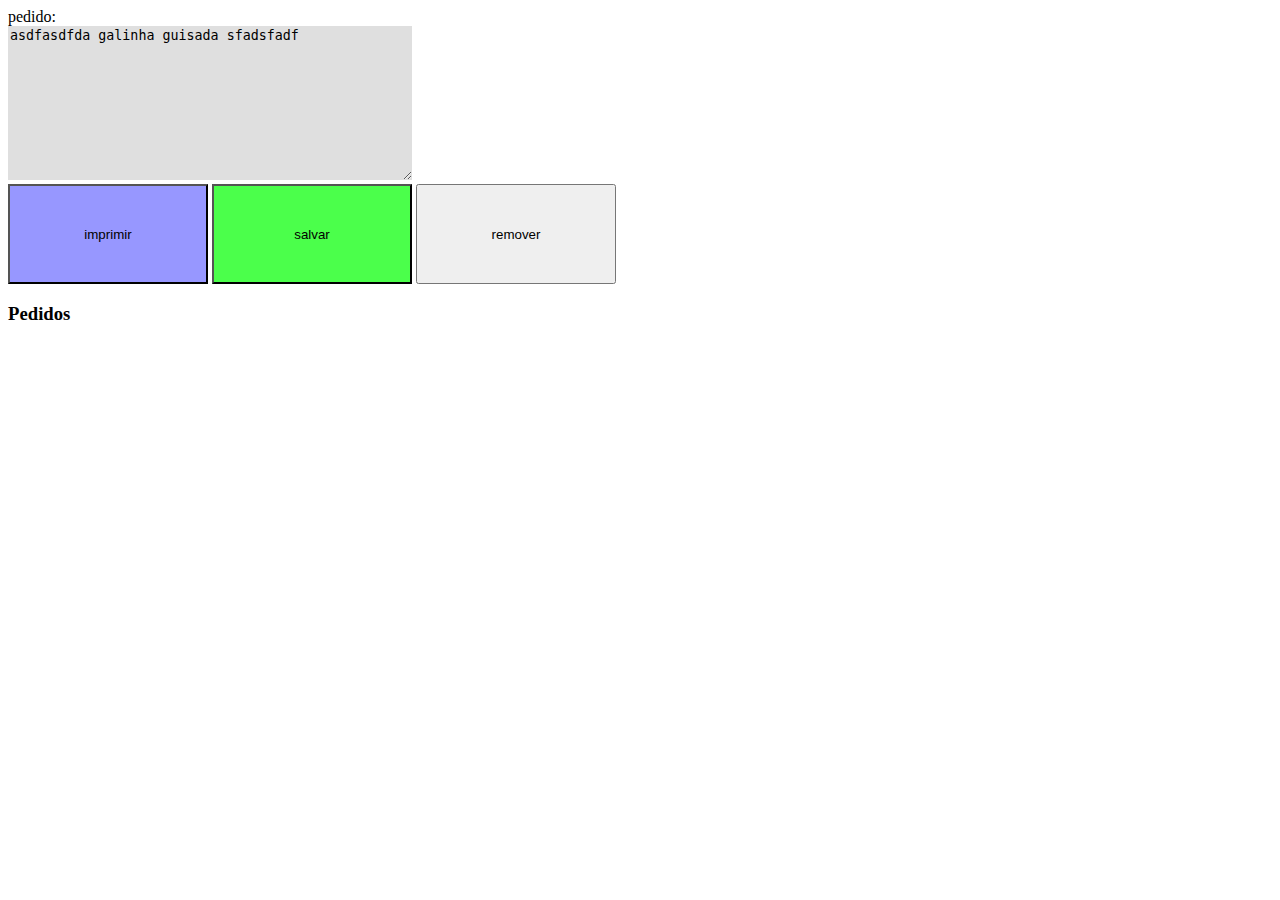
==== index.html @ 31b40deb "deploying" ====
<!DOCTYPE html>
<html lang="en">

<head>
  <meta charset="UTF-8" />
  <meta http-equiv="X-UA-Compatible" content="IE=edge" />
  <meta name="viewport" content="width=device-width, initial-scale=1.0" />
  <title>Document</title>
  <!-- 80x30 -->
  <style>
    body {
      display: flex;
    }

    textarea {
      border: none;
      background: rgb(223, 223, 223);
      width: 400px;
    }

    body :not(.print) {
      /* background: #ffff00; */
    }

    @media print {
      body :not(.print) {
        display: none;
      }
    }

    button {
      width: 200px;
      height: 100px;
    }

    .message {
      color: green;
      font-weight: 900;
    }

    li {
      padding: 10px;
      border: 1px solid black;
      margin: 10px 0px;
      list-style-type: none;
      width: 300px;
    }

    li:nth-child(odd) {
      background-color: rgb(223, 223, 223);
    }

    .print-btn {
      background: rgb(151, 151, 255);
    }

    .save-btn {
      background: rgb(75, 255, 75);
    }

    .message {
      display: none;
    }
  </style>
</head>

<body>
  <div id="content" class="print">
    <!-- <div>nome:</div>
    <textarea class="print" name="" id="" cols="1" rows="1"></textarea> -->
    <div>pedido:</div>
    <textarea id="order" class="print" name="" id="" cols="30" rows="10">asdfasdfda galinha guisada sfadsfadf</textarea>

    <div id="message" class="message">
      exemplo de mensagem
    </div>

    <div>
      <button id="print-btn" class="print-btn">imprimir</button>
      <button id="btn1" class="save-btn">salvar</button>
      <button id="btn-remove-item" class="btn-remove-item">remover</button>
    </div>
    <div>
      <h3>Pedidos</h3>
      <ul reversed id="pedidos"></ul>
    </div>

    <script src="main.js"></script>
</body>

</html>
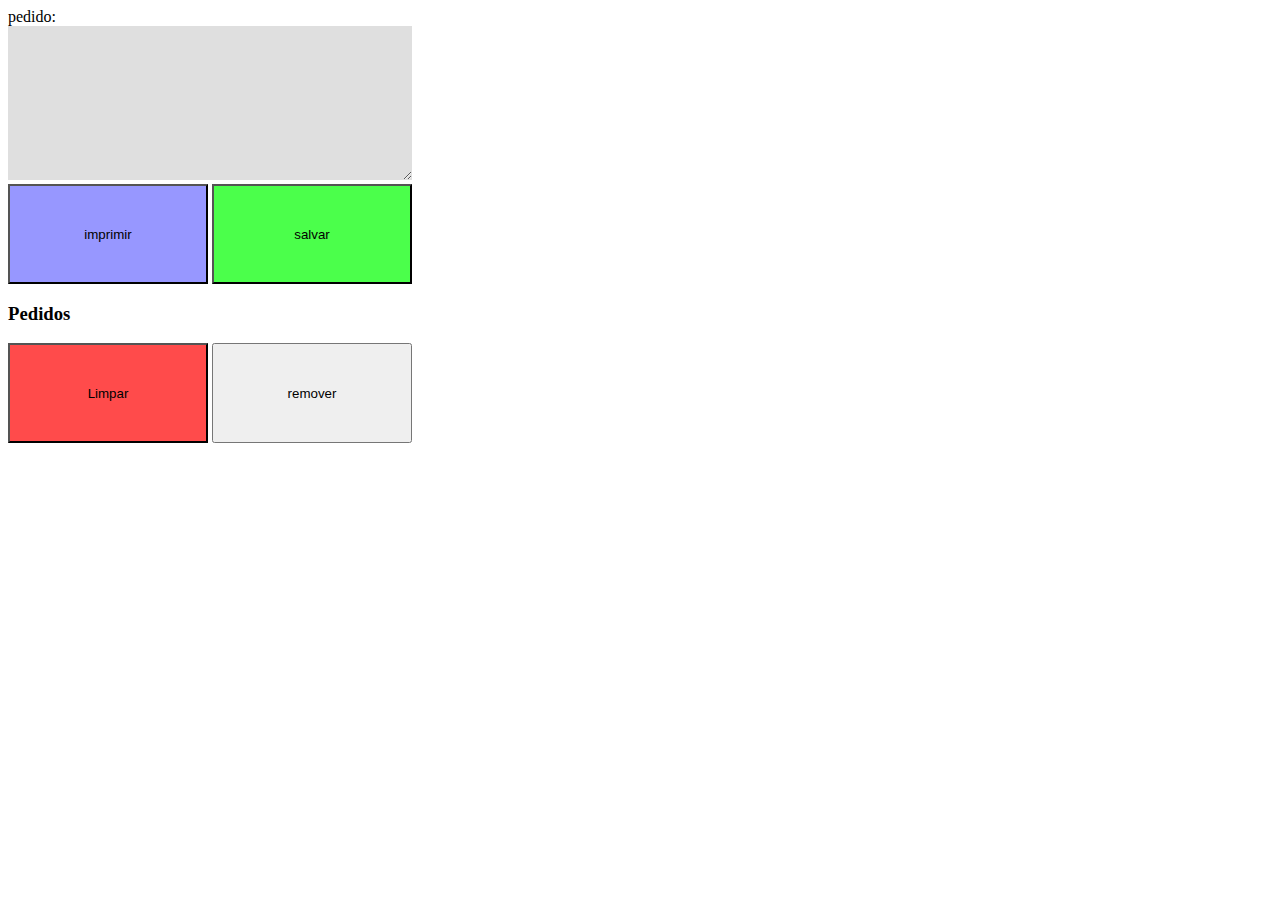
==== commit 4b37ddd4: "removing item and not allowing to print" ====
--- a/index.html
+++ b/index.html
@@ -25,6 +25,10 @@
     @media print {
       body :not(.print) {
         display: none;
+      }
+
+      textarea {
+        border: none;
       }
     }
 
@@ -61,6 +65,15 @@
     .message {
       display: none;
     }
+
+    .invalid {
+      border: 1px solid red;
+      color: red;
+    }
+
+    #btn-clear-storage {
+      background-color: rgb(255, 75, 75);
+    }
   </style>
 </head>
 
@@ -68,8 +81,8 @@
   <div id="content" class="print">
     <!-- <div>nome:</div>
     <textarea class="print" name="" id="" cols="1" rows="1"></textarea> -->
-    <div>pedido:</div>
-    <textarea id="order" class="print" name="" id="" cols="30" rows="10">asdfasdfda galinha guisada sfadsfadf</textarea>
+    <div>pedido: <span id="error-message"></span></div>
+    <textarea id="order" class="print" name="" id="" cols="30" rows="10"></textarea>
 
     <div id="message" class="message">
       exemplo de mensagem
@@ -78,13 +91,14 @@
     <div>
       <button id="print-btn" class="print-btn">imprimir</button>
       <button id="btn1" class="save-btn">salvar</button>
-      <button id="btn-remove-item" class="btn-remove-item">remover</button>
+
     </div>
     <div>
       <h3>Pedidos</h3>
       <ul reversed id="pedidos"></ul>
     </div>
-
+    <button id="btn-clear-storage" class="btn-clear-storage">Limpar</button>
+    <button id="btn-remove-item" class="btn-remove-item">remover</button>
     <script src="main.js"></script>
 </body>
 
